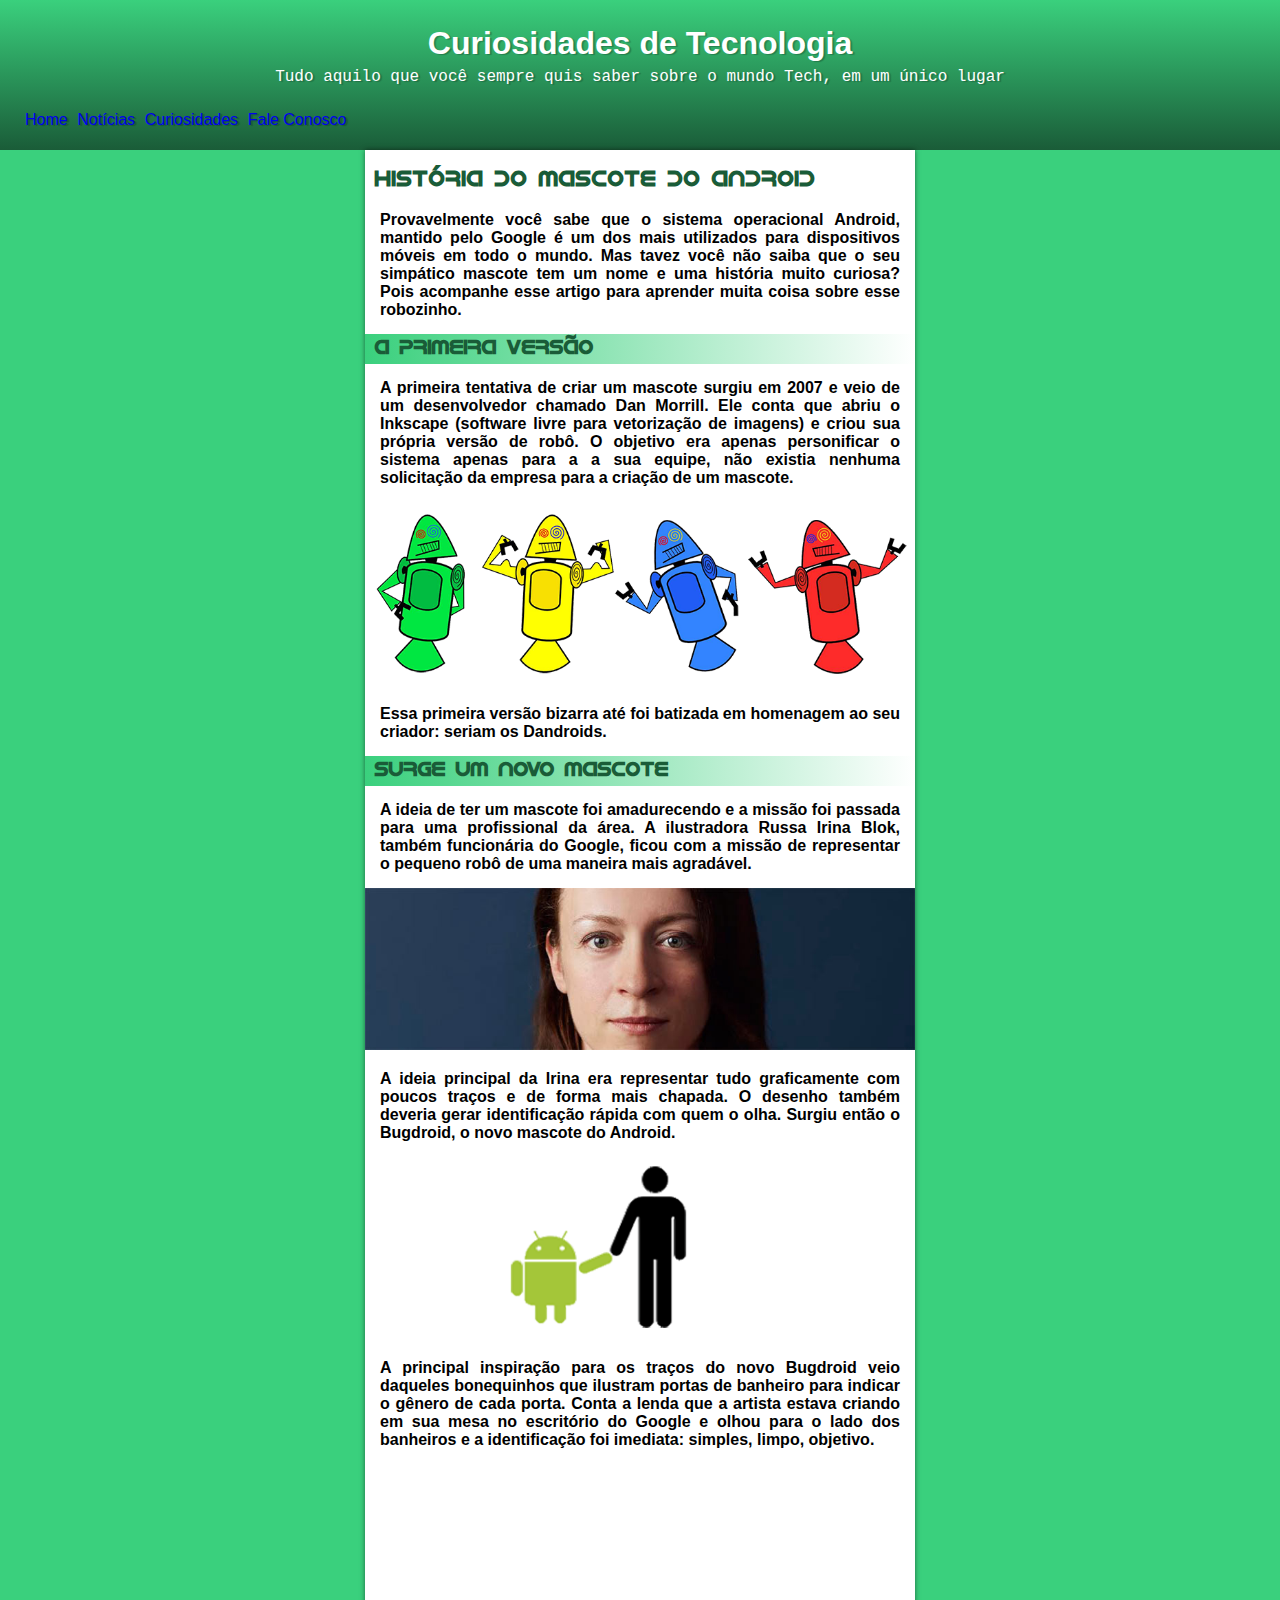
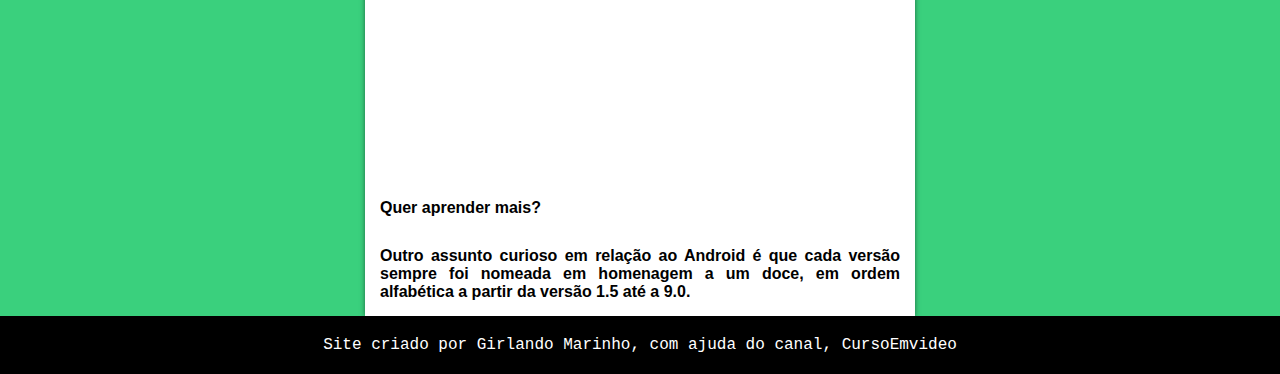
==== DesafioFinalModulo2/index.html @ 0654dc2b "Initial commit" ====
<!DOCTYPE html>
<html lang="pt-br">
<head>
    <meta charset="UTF-8">
    <meta name="viewport" content="width=device-width, initial-scale=1.0">
    <title>Como surgiu o mascote do Android?</title>
    <link rel="stylesheet" href="style.css">
    <link rel="shortcut icon" href="imagens/favicon.ico" type="image/x-icon">
</head>
<body>
    <header>
        <h1>Curiosidades de Tecnologia</h1>
        <p>Tudo aquilo que você sempre quis saber sobre o mundo Tech, em um único lugar</p>
        <nav class="menu">
        <a href="#">Home</a>
        <a href="#">Notícias</a>
        <a href="#">Curiosidades</a>
        <a href="#">Fale Conosco</a>
    </nav> 
    </header>   
    
    <main>
        <h1>História do mascote do android</h1>
        <article>
            Provavelmente você sabe que o sistema operacional Android, mantido pelo Google é um dos mais utilizados para dispositivos móveis em todo o mundo. Mas tavez você não saiba que o seu simpático mascote tem um nome e uma história muito curiosa? Pois acompanhe esse artigo para aprender muita coisa sobre esse robozinho.
        </article>

        <h2>A primeira versão</h2>
        <p>A primeira tentativa de criar um mascote surgiu em 2007 e veio de um desenvolvedor chamado Dan Morrill. Ele conta que abriu o Inkscape (software livre para vetorização de imagens) e criou sua própria versão de robô. O objetivo era apenas personificar o sistema apenas para a a sua equipe, não existia nenhuma solicitação da empresa para a criação de um mascote.</p>

        <picture>
            <source media="(max-width: 700px)" srcset="imagens/dan-droids-pq.png">
        <img src="imagens/dan-droids.png" alt="">
        </picture>
        
        <p>Essa primeira versão bizarra até foi batizada em homenagem ao seu criador: seriam os Dandroids.</p>

        <h2>Surge um novo mascote</h2>
        <p>A ideia de ter um mascote foi amadurecendo e a missão foi passada para uma profissional da área. A ilustradora Russa Irina Blok, também funcionária do Google, ficou com a missão de representar o pequeno robô de uma maneira mais agradável.</p>

        <picture>
            <source media="(max-width: 600px)" srcset="imagens/irina-blok-pq.jpg">
            <img src="imagens/irina-blok.jpg" alt="" class="irina">
        </picture>

        <p>A ideia principal da Irina era representar tudo graficamente com poucos traços e de forma mais chapada. O desenho também deveria gerar identificação rápida com quem o olha. Surgiu então o Bugdroid, o novo mascote do Android.</p>
        <img src="imagens/bugdroid.png" alt="" class="bugdroid">
        <p>A principal inspiração para os traços do novo Bugdroid veio daqueles bonequinhos que ilustram portas de banheiro para indicar o gênero de cada porta. Conta a lenda que a artista estava criando em sua mesa no escritório do Google e olhou para o lado dos banheiros e a identificação foi imediata: simples, limpo, objetivo.</p>
        <iframe width="560" height="315" src="https://www.youtube.com/embed/l2UDgpLz20M?si=dQlzeagiaOB8UwsO" title="YouTube video player" frameborder="0" allow="accelerometer; autoplay; clipboard-write; encrypted-media; gyroscope; picture-in-picture; web-share" allowfullscreen></iframe>
        <p>Quer aprender mais? </p>
        <p>Outro assunto curioso em relação ao Android é que cada versão sempre foi nomeada em homenagem a um doce, em ordem alfabética a partir da versão 1.5 até a 9.0.</p>
    </main>
    <footer>
        <p>
            Site criado por Girlando Marinho, com ajuda do canal, CursoEmvideo
        </p>
    </footer>
</body>
</html>
---- DesafioFinalModulo2/style.css ----
@charset "UTF-8";

@font-face {
    font-family: 'idroid';
    src: url(fontes/idroid.otf);
}

  @import url('https://fonts.googleapis.com/css2?family=Oswald:wght@200;300;400;500;600&display=swap');


@font-face {
    font-family: 'padrao';
    src: url(fontes/norwester.otf);
}

main > h1{
    color: #1A5C38;
    padding: 15px 0px 6px 10px;
    text-align: left;
    font-family: idroid;
    font-size: 22px;
}

main > h2{
    color: #1A5C38;
    background-image: linear-gradient(to right, #3AD07D, white);
    padding: 0px 0px 6px 10px;
    text-align: left;
    font-family: idroid;
    font-size: 20px;
}

* {
    font-family: 'Courier New', Courier, monospace; 
    margin: 0;
    box-sizing: border-box;
  }
body {
    background-color: #3AD07D;
}

header p{
    text-shadow: 2px 1px 1px rgba(0, 0, 0, 0.235);
}

header>h1,a{
    font-family: 'Oswald', sans-serif;
    padding-bottom: 6px;
    text-shadow: 2px 1px 1px rgba(0, 0, 0, 0.235);
}

header {
    font-family: 'Oswald', sans-serif;
    color: white;
    text-align: center;
    background-image: linear-gradient(to top, #1A5C38,#3AD07D);
    height: 150px;
    width: 100%;
    margin: 0;
    padding: 25px;
    background-color: aliceblue;
}

main {
    min-width: 300px;
    max-width: 1000px;
    width: 550px;
    background-color: white;
    text-align:justify;
    margin: auto;
    box-shadow: 0 0 5px rgba(0, 0, 0, 0.5);
}

a {
    text-decoration: none;
}

main  img{
    width: 100%;
    margin: auto;
}

.bugdroid{
    margin-left: 100px;
    width: 280px;
}

main  p, article{
    padding: 15px;
    font-family: Arial, Helvetica, sans-serif;
    font-weight: bold;
}

.menu {
    color: white;
    padding-top: 25px;
    text-align: left;
    text-decoration: none;
}


.menu a:visited,
.menu a:active{
    color: white;
}

iframe{
    width: 550px;
}

footer{
    text-align: center;
    font-family: 'padrao';
    padding: 20px 0px 20px 0px;
    color: white;
    background-color: black;
}
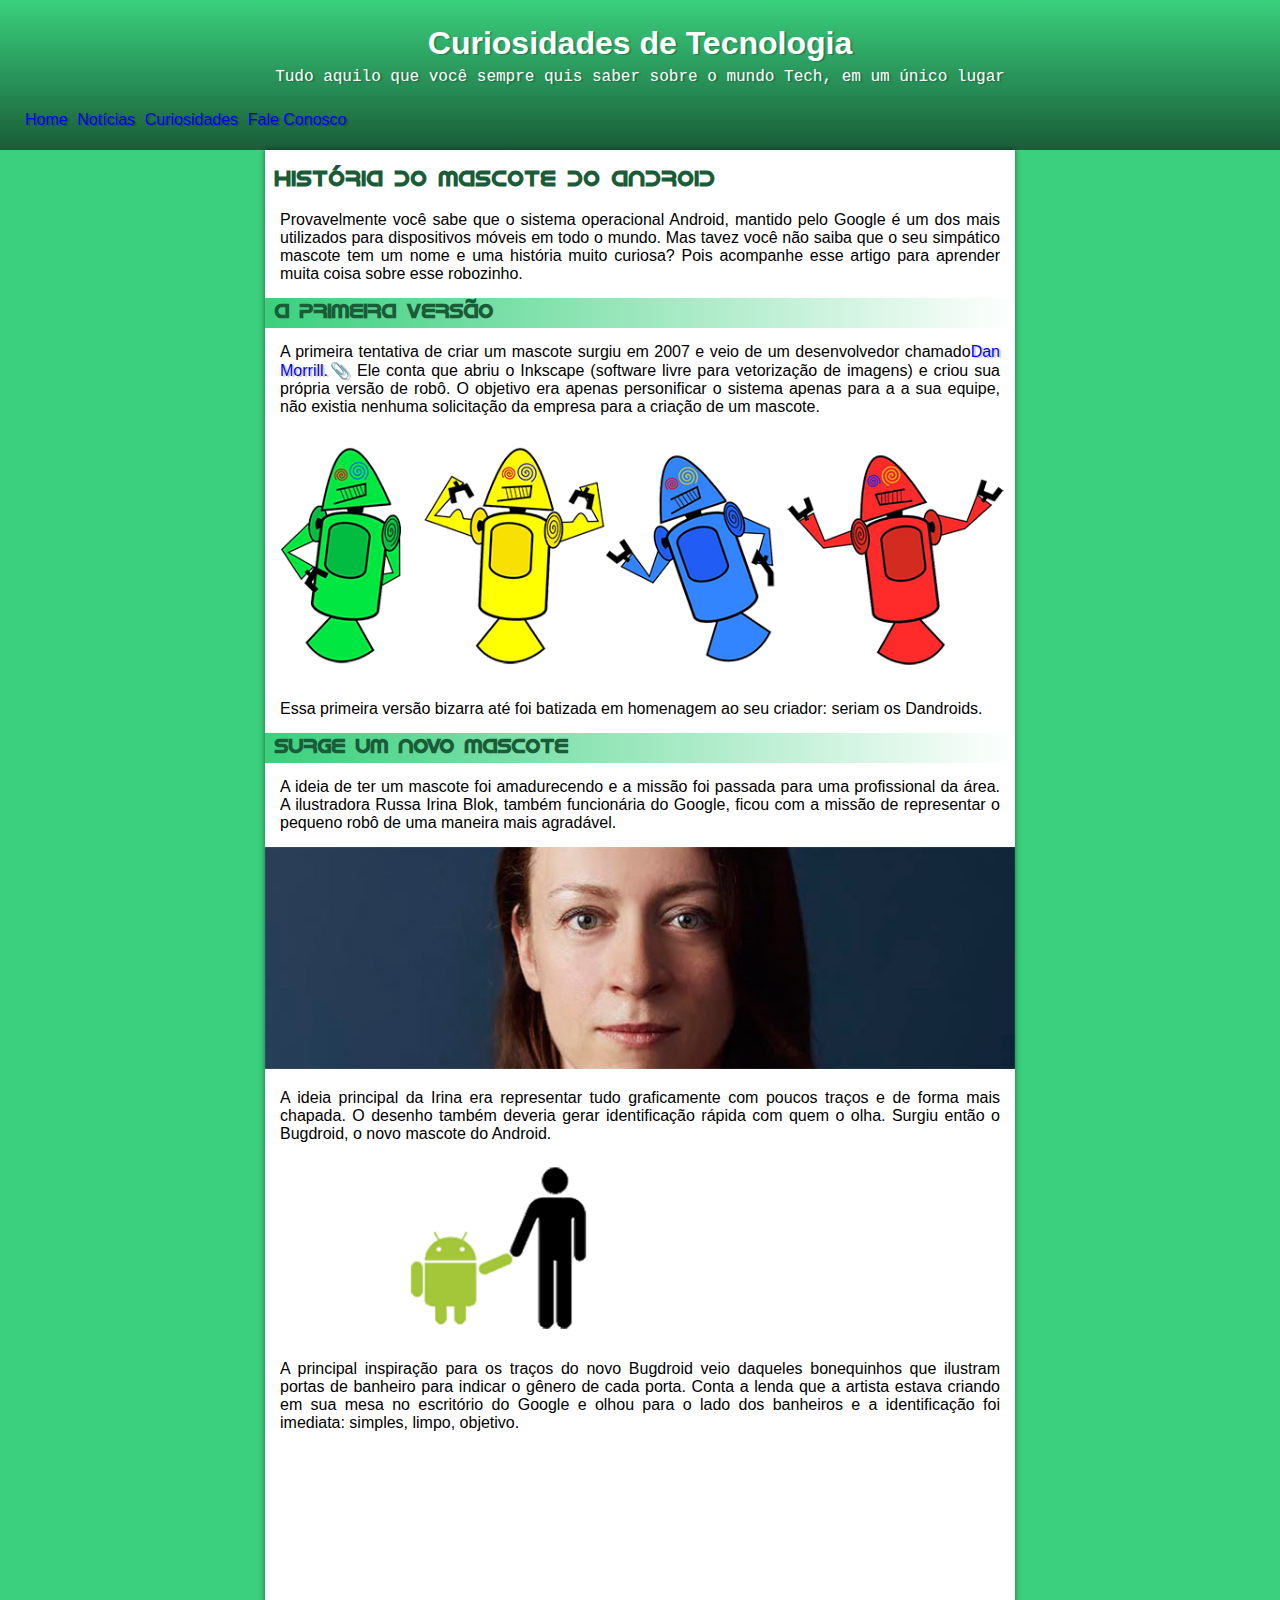
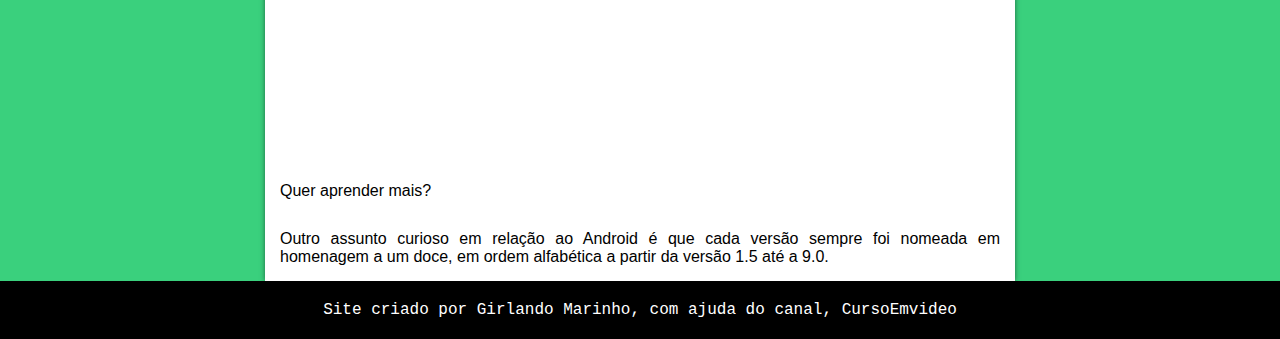
==== commit 85c741ca: "Adicionei alguns links e fiz ajustes" ====
--- a/DesafioFinalModulo2/index.html
+++ b/DesafioFinalModulo2/index.html
@@ -26,7 +26,7 @@
         </article>
 
         <h2>A primeira versão</h2>
-        <p>A primeira tentativa de criar um mascote surgiu em 2007 e veio de um desenvolvedor chamado Dan Morrill. Ele conta que abriu o Inkscape (software livre para vetorização de imagens) e criou sua própria versão de robô. O objetivo era apenas personificar o sistema apenas para a a sua equipe, não existia nenhuma solicitação da empresa para a criação de um mascote.</p>
+        <p>A primeira tentativa de criar um mascote surgiu em 2007 e veio de um desenvolvedor chamado<a href="https://meiobit.com/arquivo/83259/dan-morrill-produz-apresentacao-de-imagens-simbolizando-o-aumento-do-controle-sobre-o-android/" target="_blank">Dan Morrill.📎</a> Ele conta que abriu o Inkscape (software livre para vetorização de imagens) e criou sua própria versão de robô. O objetivo era apenas personificar o sistema apenas para a a sua equipe, não existia nenhuma solicitação da empresa para a criação de um mascote.</p>
 
         <picture>
             <source media="(max-width: 700px)" srcset="imagens/dan-droids-pq.png">
--- a/DesafioFinalModulo2/style.css
+++ b/DesafioFinalModulo2/style.css
@@ -11,6 +11,10 @@
 @font-face {
     font-family: 'padrao';
     src: url(fontes/norwester.otf);
+}
+
+a main{
+    text-decoration: underline;
 }
 
 main > h1{
@@ -64,7 +68,7 @@
 main {
     min-width: 300px;
     max-width: 1000px;
-    width: 550px;
+    width: 750px;
     background-color: white;
     text-align:justify;
     margin: auto;
@@ -88,7 +92,7 @@
 main  p, article{
     padding: 15px;
     font-family: Arial, Helvetica, sans-serif;
-    font-weight: bold;
+
 }
 
 .menu {
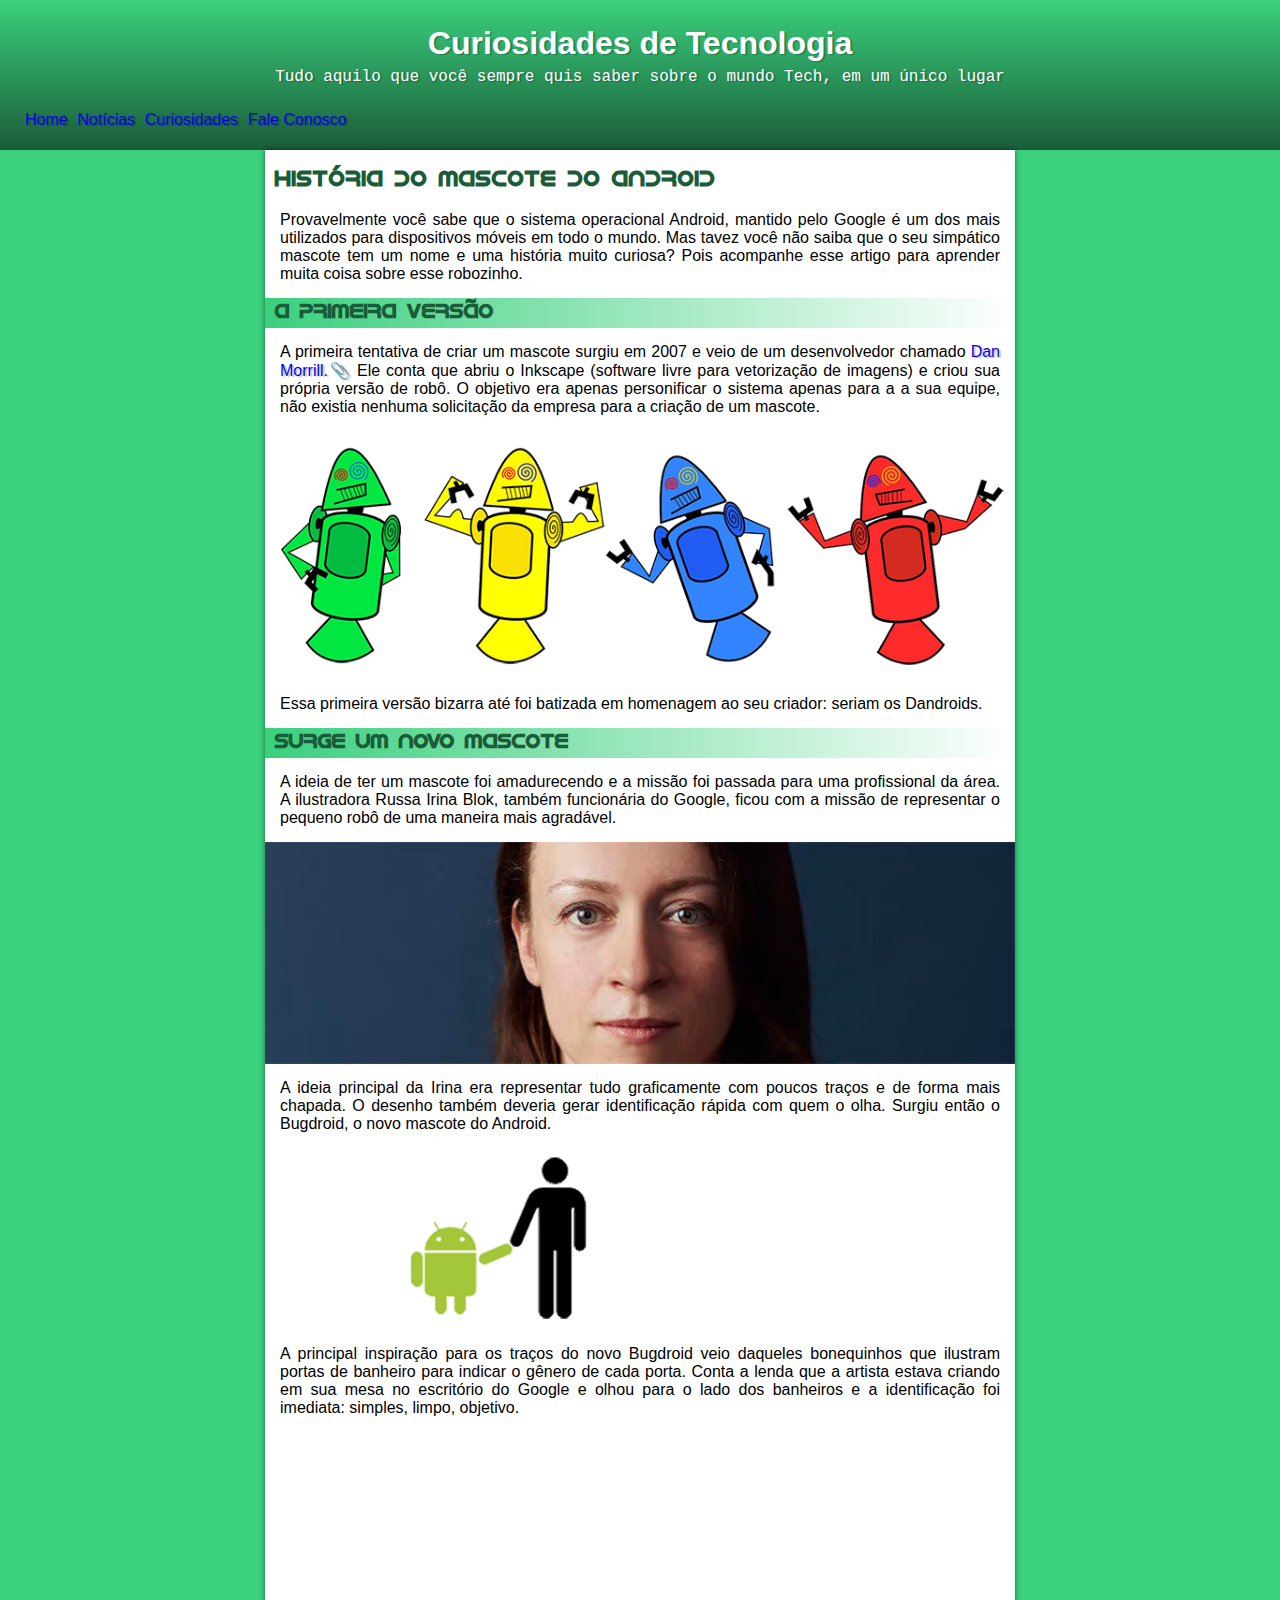
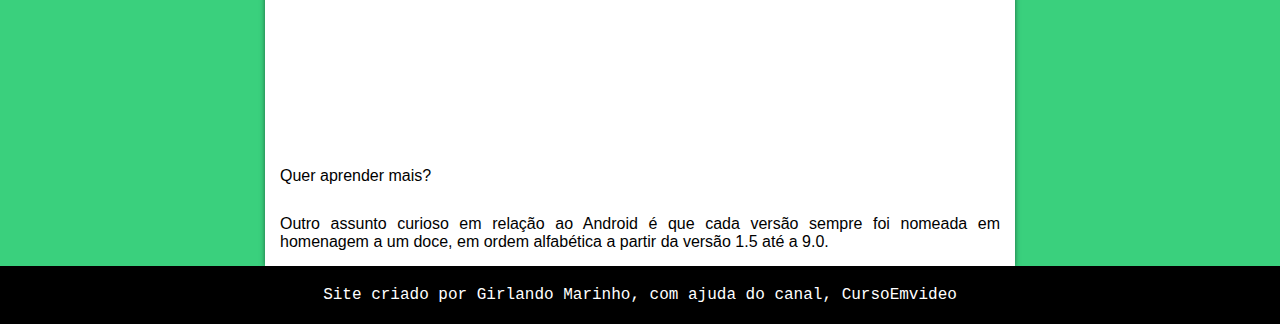
==== commit c91d8c3f: "s" ====
--- a/DesafioFinalModulo2/index.html
+++ b/DesafioFinalModulo2/index.html
@@ -26,7 +26,7 @@
         </article>
 
         <h2>A primeira versão</h2>
-        <p>A primeira tentativa de criar um mascote surgiu em 2007 e veio de um desenvolvedor chamado<a href="https://meiobit.com/arquivo/83259/dan-morrill-produz-apresentacao-de-imagens-simbolizando-o-aumento-do-controle-sobre-o-android/" target="_blank">Dan Morrill.📎</a> Ele conta que abriu o Inkscape (software livre para vetorização de imagens) e criou sua própria versão de robô. O objetivo era apenas personificar o sistema apenas para a a sua equipe, não existia nenhuma solicitação da empresa para a criação de um mascote.</p>
+        <p>A primeira tentativa de criar um mascote surgiu em 2007 e veio de um desenvolvedor chamado<a href="https://meiobit.com/arquivo/83259/dan-morrill-produz-apresentacao-de-imagens-simbolizando-o-aumento-do-controle-sobre-o-android/" target="_blank"> Dan Morrill.📎</a> Ele conta que abriu o Inkscape (software livre para vetorização de imagens) e criou sua própria versão de robô. O objetivo era apenas personificar o sistema apenas para a a sua equipe, não existia nenhuma solicitação da empresa para a criação de um mascote.</p>
 
         <picture>
             <source media="(max-width: 700px)" srcset="imagens/dan-droids-pq.png">
--- a/DesafioFinalModulo2/style.css
+++ b/DesafioFinalModulo2/style.css
@@ -13,8 +13,10 @@
     src: url(fontes/norwester.otf);
 }
 
-a main{
+main > a{
     text-decoration: underline;
+    color:#1A5C38;
+    font-weight: bold;
 }
 
 main > h1{
@@ -80,6 +82,7 @@
 }
 
 main  img{
+    display: block;
     width: 100%;
     margin: auto;
 }
@@ -109,7 +112,7 @@
 }
 
 iframe{
-    width: 550px;
+    width: 100%;
 }
 
 footer{
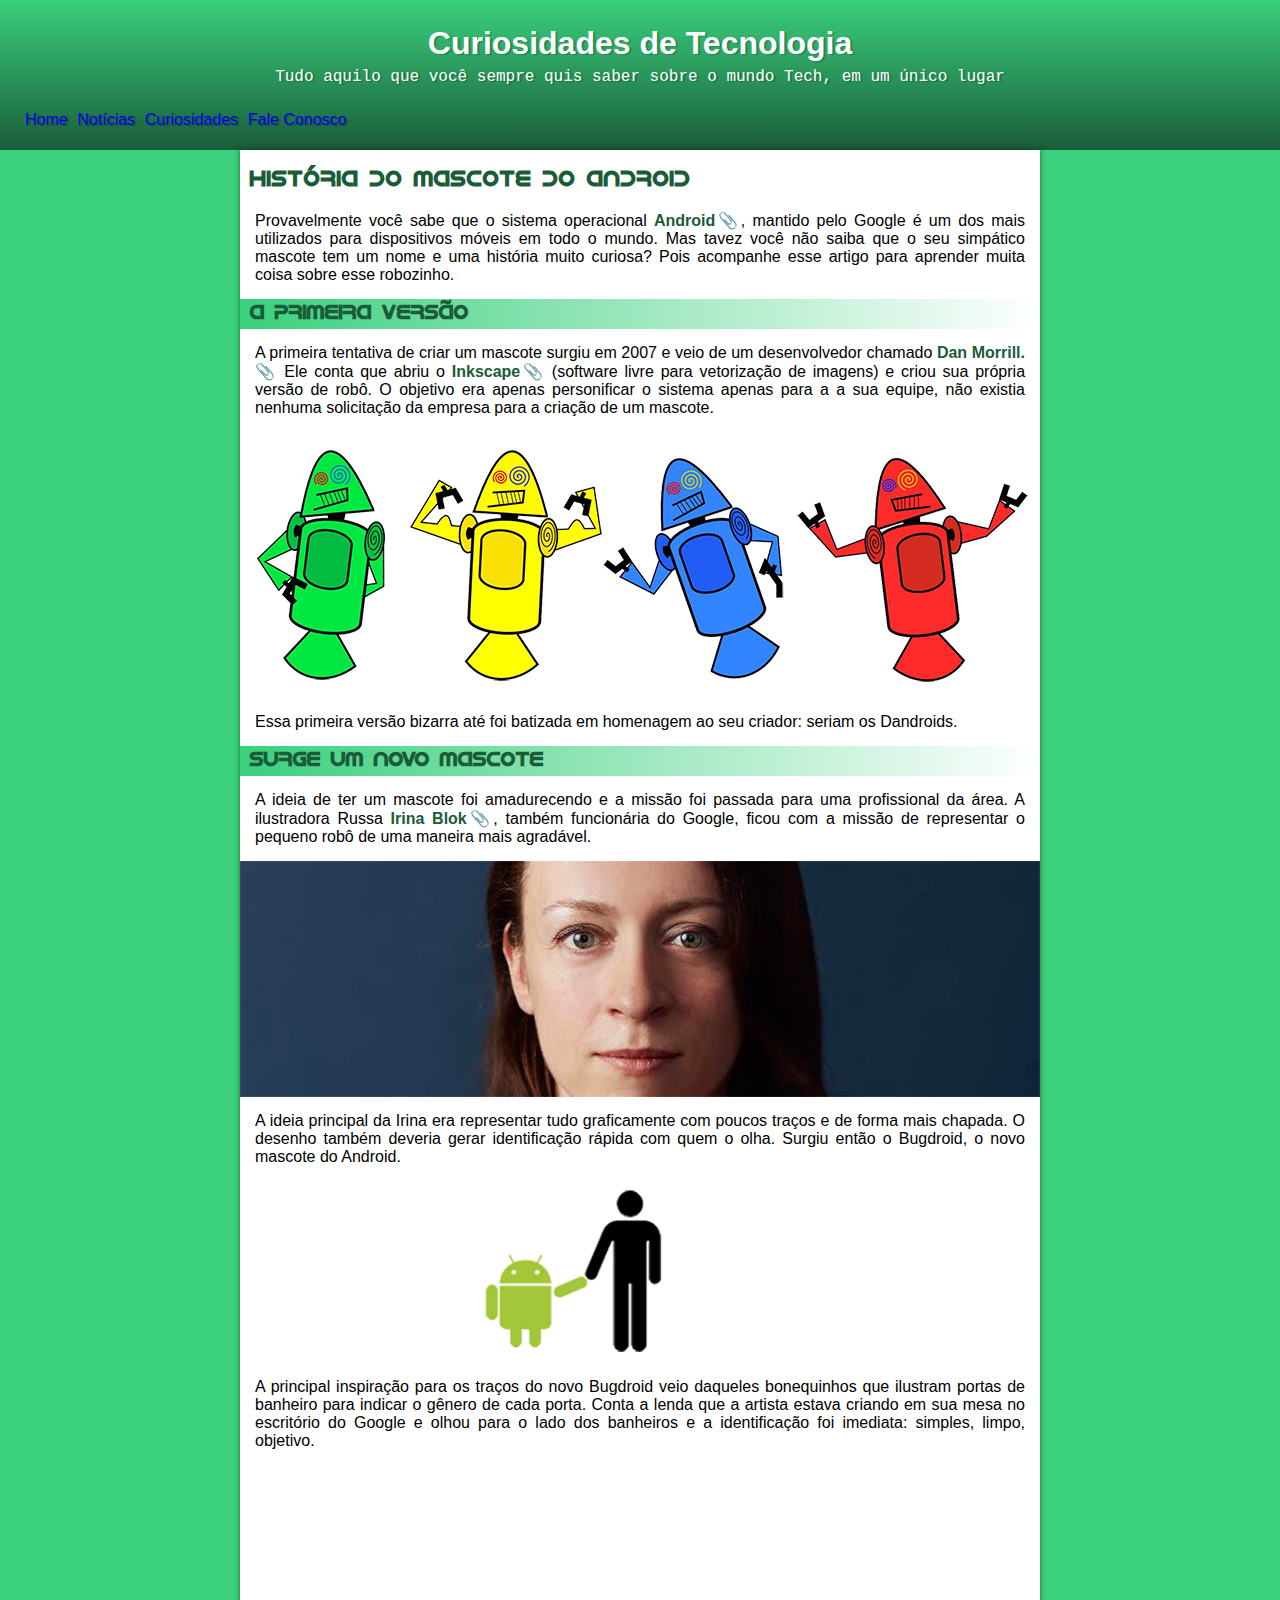
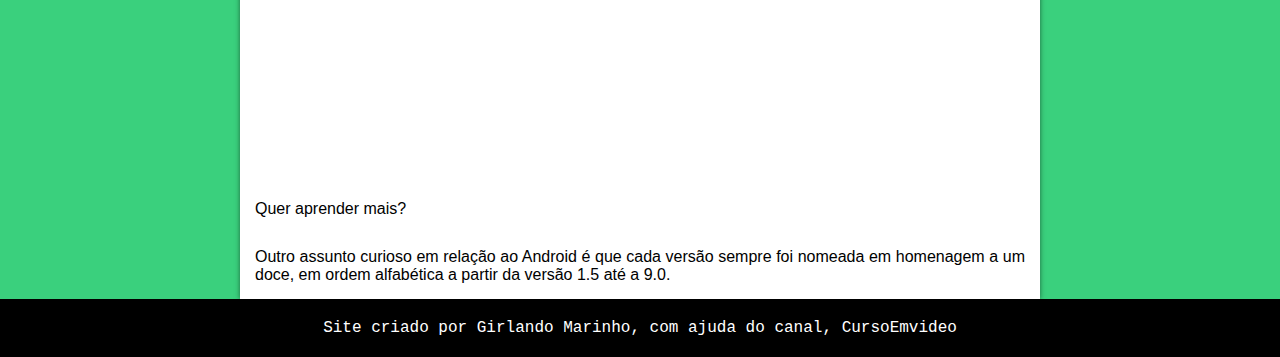
==== commit c2431a66: "Modificações nos links" ====
--- a/DesafioFinalModulo2/index.html
+++ b/DesafioFinalModulo2/index.html
@@ -16,17 +16,17 @@
         <a href="#">Notícias</a>
         <a href="#">Curiosidades</a>
         <a href="#">Fale Conosco</a>
-    </nav> 
+        </nav> 
     </header>   
     
     <main>
         <h1>História do mascote do android</h1>
         <article>
-            Provavelmente você sabe que o sistema operacional Android, mantido pelo Google é um dos mais utilizados para dispositivos móveis em todo o mundo. Mas tavez você não saiba que o seu simpático mascote tem um nome e uma história muito curiosa? Pois acompanhe esse artigo para aprender muita coisa sobre esse robozinho.
+            Provavelmente você sabe que o sistema operacional <a href="https://www.android.com/intl/pt-BR_br/everyone/facts/" target="_blank">Android&#128206;</a>, mantido pelo Google é um dos mais utilizados para dispositivos móveis em todo o mundo. Mas tavez você não saiba que o seu simpático mascote tem um nome e uma história muito curiosa? Pois acompanhe esse artigo para aprender muita coisa sobre esse robozinho.
         </article>
 
         <h2>A primeira versão</h2>
-        <p>A primeira tentativa de criar um mascote surgiu em 2007 e veio de um desenvolvedor chamado<a href="https://meiobit.com/arquivo/83259/dan-morrill-produz-apresentacao-de-imagens-simbolizando-o-aumento-do-controle-sobre-o-android/" target="_blank"> Dan Morrill.📎</a> Ele conta que abriu o Inkscape (software livre para vetorização de imagens) e criou sua própria versão de robô. O objetivo era apenas personificar o sistema apenas para a a sua equipe, não existia nenhuma solicitação da empresa para a criação de um mascote.</p>
+        <p>A primeira tentativa de criar um mascote surgiu em 2007 e veio de um desenvolvedor chamado<a href="https://meiobit.com/arquivo/83259/dan-morrill-produz-apresentacao-de-imagens-simbolizando-o-aumento-do-controle-sobre-o-android/" target="_blank"> Dan Morrill.&#128206;</a> Ele conta que abriu o <a href="https://inkscape.org/pt-br/" target="_blank">Inkscape&#128206;</a> (software livre para vetorização de imagens) e criou sua própria versão de robô. O objetivo era apenas personificar o sistema apenas para a a sua equipe, não existia nenhuma solicitação da empresa para a criação de um mascote.</p>
 
         <picture>
             <source media="(max-width: 700px)" srcset="imagens/dan-droids-pq.png">
@@ -36,7 +36,7 @@
         <p>Essa primeira versão bizarra até foi batizada em homenagem ao seu criador: seriam os Dandroids.</p>
 
         <h2>Surge um novo mascote</h2>
-        <p>A ideia de ter um mascote foi amadurecendo e a missão foi passada para uma profissional da área. A ilustradora Russa Irina Blok, também funcionária do Google, ficou com a missão de representar o pequeno robô de uma maneira mais agradável.</p>
+        <p>A ideia de ter um mascote foi amadurecendo e a missão foi passada para uma profissional da área. A ilustradora Russa <a href="https://en.wikipedia.org/wiki/Irina_Blok" target="_blank">Irina Blok&#128206;</a>, também funcionária do Google, ficou com a missão de representar o pequeno robô de uma maneira mais agradável.</p>
 
         <picture>
             <source media="(max-width: 600px)" srcset="imagens/irina-blok-pq.jpg">
--- a/DesafioFinalModulo2/style.css
+++ b/DesafioFinalModulo2/style.css
@@ -13,10 +13,11 @@
     src: url(fontes/norwester.otf);
 }
 
-main > a{
-    text-decoration: underline;
+main a{
+    font-family: Arial, Helvetica, sans-serif;
+    font-weight: bold;
     color:#1A5C38;
-    font-weight: bold;
+    
 }
 
 main > h1{
@@ -49,7 +50,13 @@
     text-shadow: 2px 1px 1px rgba(0, 0, 0, 0.235);
 }
 
-header>h1,a{
+header>h1{
+    font-family: 'Oswald', sans-serif;
+    padding-bottom: 6px;
+    text-shadow: 2px 1px 1px rgba(0, 0, 0, 0.235);
+}
+
+.menu > a{
     font-family: 'Oswald', sans-serif;
     padding-bottom: 6px;
     text-shadow: 2px 1px 1px rgba(0, 0, 0, 0.235);
@@ -69,8 +76,8 @@
 
 main {
     min-width: 300px;
-    max-width: 1000px;
-    width: 750px;
+    max-width: 800px;
+
     background-color: white;
     text-align:justify;
     margin: auto;
@@ -88,7 +95,8 @@
 }
 
 .bugdroid{
-    margin-left: 100px;
+    display: block;
+    margin-left: 200px;
     width: 280px;
 }
 
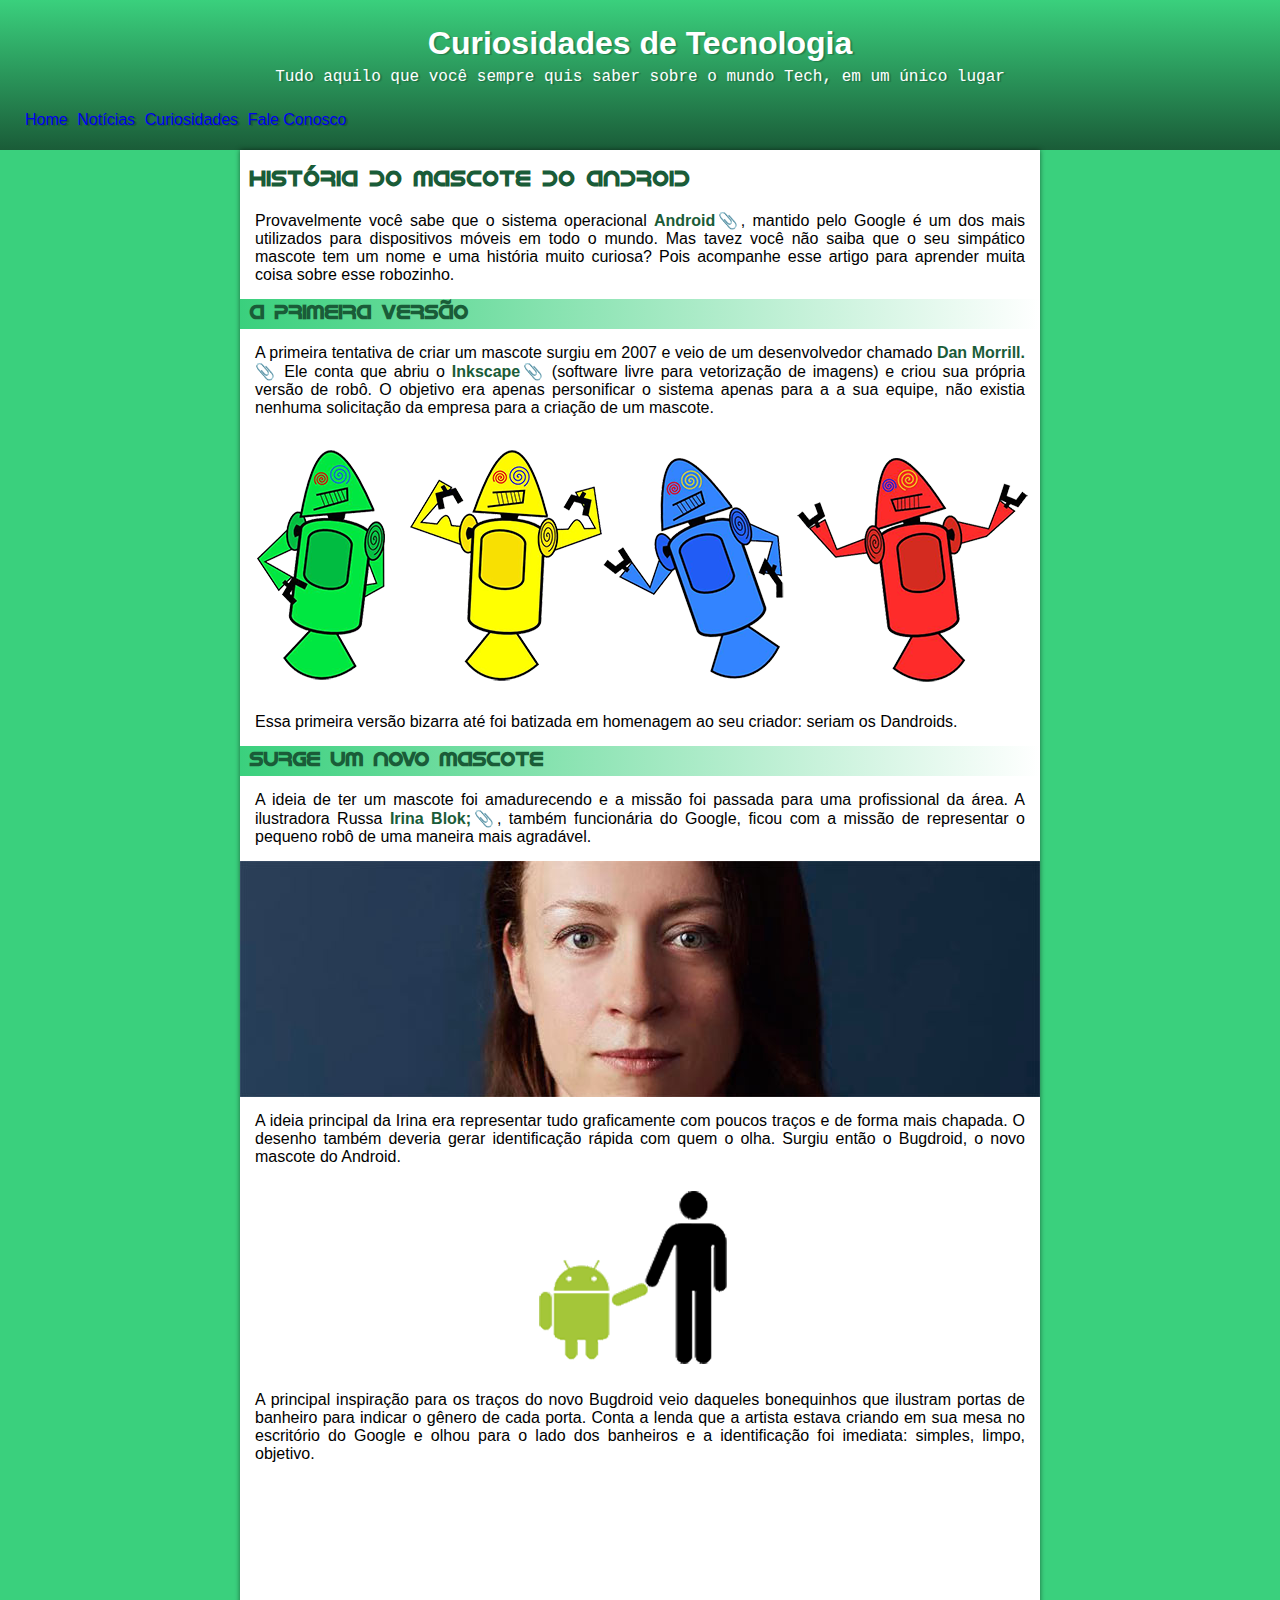
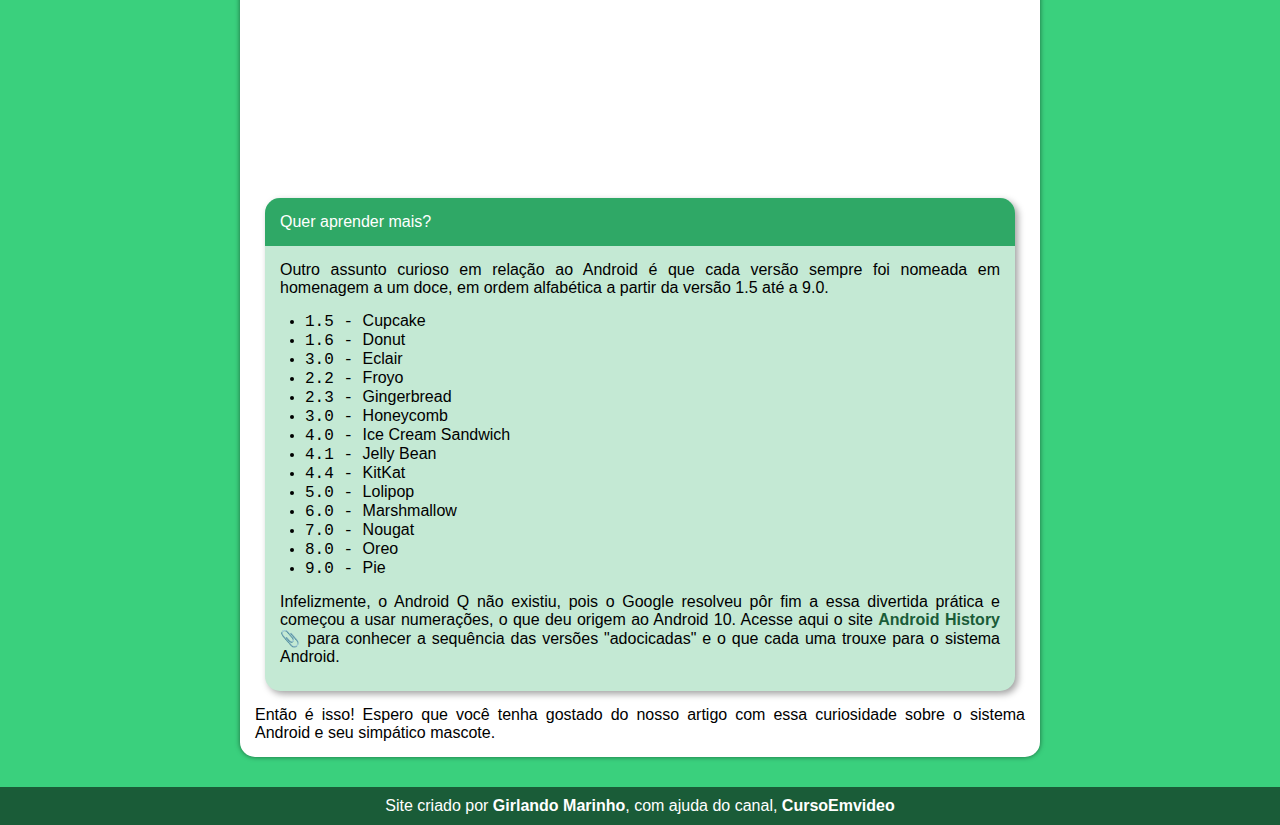
==== commit c750d8aa: "Mudanças visuais" ====
--- a/DesafioFinalModulo2/index.html
+++ b/DesafioFinalModulo2/index.html
@@ -8,7 +8,7 @@
     <link rel="shortcut icon" href="imagens/favicon.ico" type="image/x-icon">
 </head>
 <body>
-    <header>
+    <header class="headgeral">
         <h1>Curiosidades de Tecnologia</h1>
         <p>Tudo aquilo que você sempre quis saber sobre o mundo Tech, em um único lugar</p>
         <nav class="menu">
@@ -36,7 +36,7 @@
         <p>Essa primeira versão bizarra até foi batizada em homenagem ao seu criador: seriam os Dandroids.</p>
 
         <h2>Surge um novo mascote</h2>
-        <p>A ideia de ter um mascote foi amadurecendo e a missão foi passada para uma profissional da área. A ilustradora Russa <a href="https://en.wikipedia.org/wiki/Irina_Blok" target="_blank">Irina Blok&#128206;</a>, também funcionária do Google, ficou com a missão de representar o pequeno robô de uma maneira mais agradável.</p>
+        <p>A ideia de ter um mascote foi amadurecendo e a missão foi passada para uma profissional da área. A ilustradora Russa <a href="https://en.wikipedia.org/wiki/Irina_Blok" target="_blank">Irina Blok;&#128206</a>, também funcionária do Google, ficou com a missão de representar o pequeno robô de uma maneira mais agradável.</p>
 
         <picture>
             <source media="(max-width: 600px)" srcset="imagens/irina-blok-pq.jpg">
@@ -47,12 +47,37 @@
         <img src="imagens/bugdroid.png" alt="" class="bugdroid">
         <p>A principal inspiração para os traços do novo Bugdroid veio daqueles bonequinhos que ilustram portas de banheiro para indicar o gênero de cada porta. Conta a lenda que a artista estava criando em sua mesa no escritório do Google e olhou para o lado dos banheiros e a identificação foi imediata: simples, limpo, objetivo.</p>
         <iframe width="560" height="315" src="https://www.youtube.com/embed/l2UDgpLz20M?si=dQlzeagiaOB8UwsO" title="YouTube video player" frameborder="0" allow="accelerometer; autoplay; clipboard-write; encrypted-media; gyroscope; picture-in-picture; web-share" allowfullscreen></iframe>
-        <p>Quer aprender mais? </p>
+        <div class="divlista">
+            <header class="headlista">
+            <p>Quer aprender mais? </p>
+            </header>
         <p>Outro assunto curioso em relação ao Android é que cada versão sempre foi nomeada em homenagem a um doce, em ordem alfabética a partir da versão 1.5 até a 9.0.</p>
+        <ul>
+            <li>1.5 - <a href="https://android.fandom.com/wiki/Android_1.5_Cupcake">Cupcake</a></li>
+            <li>1.6 - <a href="https://android.fandom.com/wiki/Android_1.6_Doughnut">Donut</a></li>
+            <li>3.0 - <a href="https://android.fandom.com/wiki/Android_2.1_Eclair">Eclair</a></li>
+            <li>2.2 - <a href="https://android.fandom.com/wiki/Android_2.2_Froyo">Froyo</a></li>
+            <li>2.3 - <a href="https://developer.android.com/about/versions/android-2.3-highlights?hl=pt-br">Gingerbread</a></li>
+            <li>3.0 - <a href="https://developer.android.com/about/versions/android-3.0-highlights?hl=pt-br">Honeycomb</a></li>
+            <li>4.0 - <a href="https://developer.android.com/about/versions/android-4.0-highlights?hl=pt-br">Ice Cream Sandwich</a></li>
+            <li>4.1 - <a href="https://developer.android.com/about/versions/jelly-bean?hl=pt-br">Jelly Bean</a></li>
+            <li>4.4 - <a href="https://www.android.com/intl/pt-BR_br/versions/kit-kat-4-4/">KitKat</a></li>
+            <li>5.0 - <a href="https://www.android.com/intl/pt-BR_br/versions/lollipop-5-0/">Lolipop</a></li>
+            <li>6.0 - <a href="https://www.android.com/intl/pt-BR_br/versions/marshmallow-6-0/">Marshmallow</a></li>
+            <li>7.0 - <a href="https://www.android.com/intl/pt-BR_br/versions/nougat-7-0/">Nougat</a></li>
+            <li>8.0 - <a href="https://www.android.com/versions/oreo-8-0/">Oreo</a></li>
+            <li>9.0 - <a href="https://www.android.com/versions/pie-9-0/">Pie</a></li>
+        </ul>
+        <p>
+            Infelizmente, o Android Q não existiu, pois o Google resolveu pôr fim a essa divertida prática e começou a usar numerações, o que deu origem ao Android 10.
+            Acesse aqui o site <a href="https://www.android.com/intl/en_uk/history/" target="_blank">Android History&#128206;</a> para conhecer a sequência das versões "adocicadas" e o que cada uma trouxe para o sistema Android.
+        </p>   
+        </div>
+        <p>Então é isso! Espero que você tenha gostado do nosso artigo com essa curiosidade sobre o sistema Android e seu simpático mascote.</p>
     </main>
     <footer>
         <p>
-            Site criado por Girlando Marinho, com ajuda do canal, CursoEmvideo
+            Site criado por <a href="https://www.instagram.com/gmnetoo/?hl=pt-br" target="_blank">Girlando Marinho</a>, com ajuda do canal, <a href="https://www.youtube.com/@CursoemVideo" target="_blank">CursoEmvideo</a>
         </p>
     </footer>
 </body>
--- a/DesafioFinalModulo2/style.css
+++ b/DesafioFinalModulo2/style.css
@@ -46,11 +46,11 @@
     background-color: #3AD07D;
 }
 
-header p{
+.headgeral > p{
     text-shadow: 2px 1px 1px rgba(0, 0, 0, 0.235);
 }
 
-header>h1{
+.headgeral>h1{
     font-family: 'Oswald', sans-serif;
     padding-bottom: 6px;
     text-shadow: 2px 1px 1px rgba(0, 0, 0, 0.235);
@@ -62,7 +62,23 @@
     text-shadow: 2px 1px 1px rgba(0, 0, 0, 0.235);
 }
 
-header {
+.divlista{
+    box-shadow: 3px 3px 7px rgba(0, 0, 0, 0.369);
+    border-radius: 15px;
+    padding-bottom: 10px;
+    margin: auto;
+    width: 750px;
+    background-color: #c4e9d4;
+}
+
+.headlista{
+    border-top-left-radius: 15px;
+    border-top-right-radius: 15px;
+    color: white;
+    background-color: #2FA866;
+}
+
+.headgeral {
     font-family: 'Oswald', sans-serif;
     color: white;
     text-align: center;
@@ -77,6 +93,8 @@
 main {
     min-width: 300px;
     max-width: 800px;
+    border-bottom-left-radius: 15px;
+    border-bottom-right-radius: 15px;
 
     background-color: white;
     text-align:justify;
@@ -92,12 +110,15 @@
     display: block;
     width: 100%;
     margin: auto;
+    
 }
 
 .bugdroid{
+    max-width: 300px;
+    height: auto;
     display: block;
-    margin-left: 200px;
-    width: 280px;
+    margin: 0 auto;
+    max-height: 300px;
 }
 
 main  p, article{
@@ -124,9 +145,25 @@
 }
 
 footer{
+    padding: 30px 0px 0px 0px;
+}
+
+footer p{
     text-align: center;
-    font-family: 'padrao';
-    padding: 20px 0px 20px 0px;
+    font-family: Arial, Helvetica, sans-serif;
+    padding: 10px 0px 10px 0px;
     color: white;
-    background-color: black;
+    background-color: #1A5C38;
+}
+
+footer a{
+    font-family: Arial, Helvetica, sans-serif;
+    color: white;
+    font-weight: bold;
+}
+
+li a{
+    color: black;
+    text-decoration: none;
+    font-weight:300;
 }